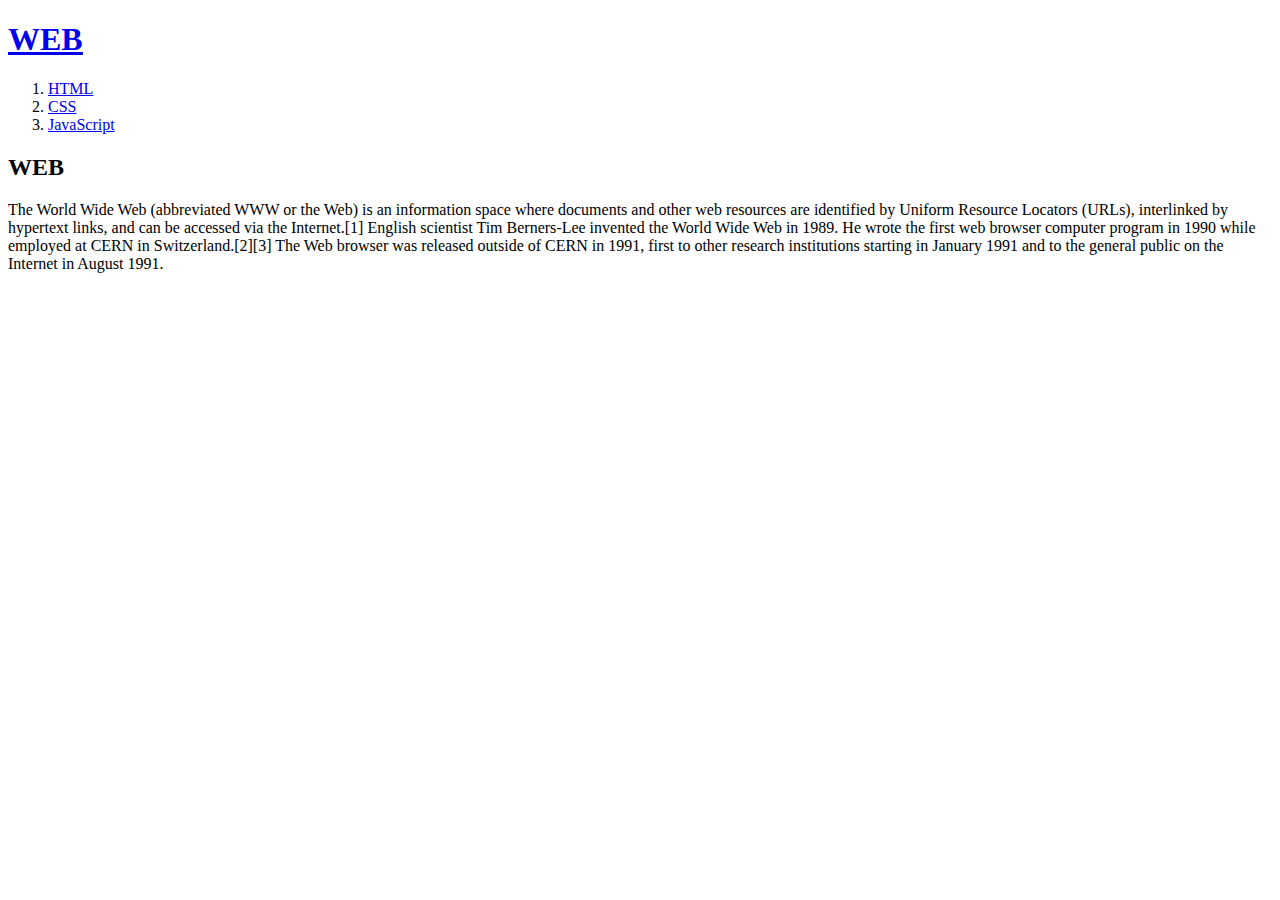
==== index.html @ 54cc6180 "웹사이트 완성!!!" ====
<!DOCTYPE html>
<html> <!--헤드와 바디를 감쌈-->
  <head><!--본문을 설명하는 태그-->
    <title>WEB1 - HTML</title> <!--검색엔진이 참고하는 타이틀-->
    <meta charset="utf-8"> <!--웹페이지가 해석하는 방식 지정-->
  </head>
  <body><!--여기가 본문이다 표시-->
    <h1><strong><u><a href="index.html">WEB</a></u></strong></h1> <!--큰제목-->
    <ol><!--순서가 있는 리스트, 중간에 편집하기 용이함-->
      <li><a href="1.html">HTML</a></li>
      <li><a href="2.html">CSS</a></li>
      <li><a href="3.html">JavaScript</a></li>
    </ol>
    <h2>WEB</h2>
    <p>
      The World Wide Web (abbreviated WWW or the Web) is an information space where documents and other web resources are identified by Uniform Resource Locators (URLs), interlinked by hypertext links, and can be accessed via the Internet.[1] English scientist Tim Berners-Lee invented the World Wide Web in 1989. He wrote the first web browser computer program in 1990 while employed at CERN in Switzerland.[2][3] The Web browser was released outside of CERN in 1991, first to other research institutions starting in January 1991 and to the general public on the Internet in August 1991.
    </p>
  </body>
</html>
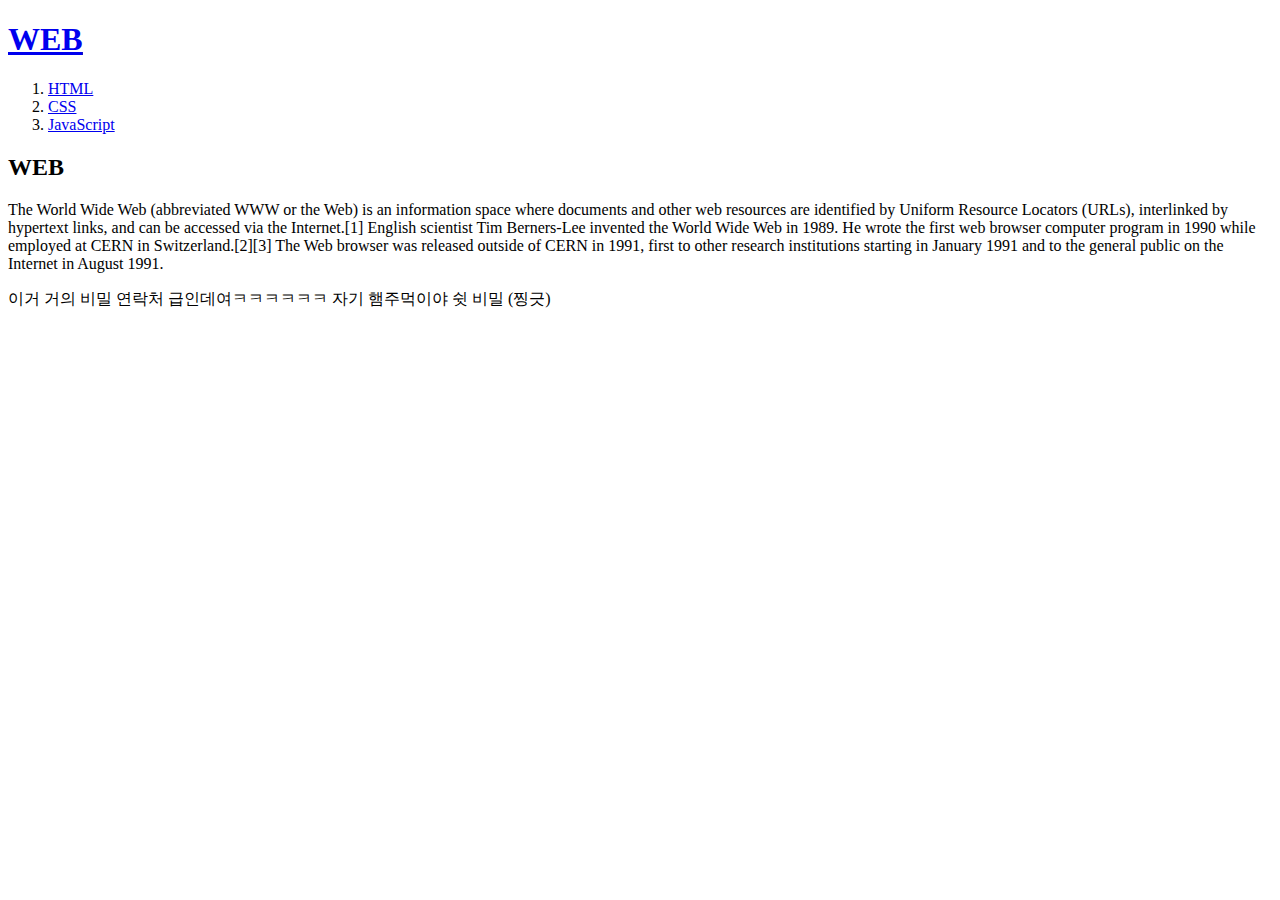
==== commit 0ca6a6c4: "Add files via upload" ====
--- a/index.html
+++ b/index.html
@@ -15,5 +15,7 @@
     <p>
       The World Wide Web (abbreviated WWW or the Web) is an information space where documents and other web resources are identified by Uniform Resource Locators (URLs), interlinked by hypertext links, and can be accessed via the Internet.[1] English scientist Tim Berners-Lee invented the World Wide Web in 1989. He wrote the first web browser computer program in 1990 while employed at CERN in Switzerland.[2][3] The Web browser was released outside of CERN in 1991, first to other research institutions starting in January 1991 and to the general public on the Internet in August 1991.
     </p>
+    이거 거의 비밀 연락처 급인데여ㅋㅋㅋㅋㅋㅋ
+    자기 햄주먹이야 쉿 비밀 (찡긋)
   </body>
 </html>
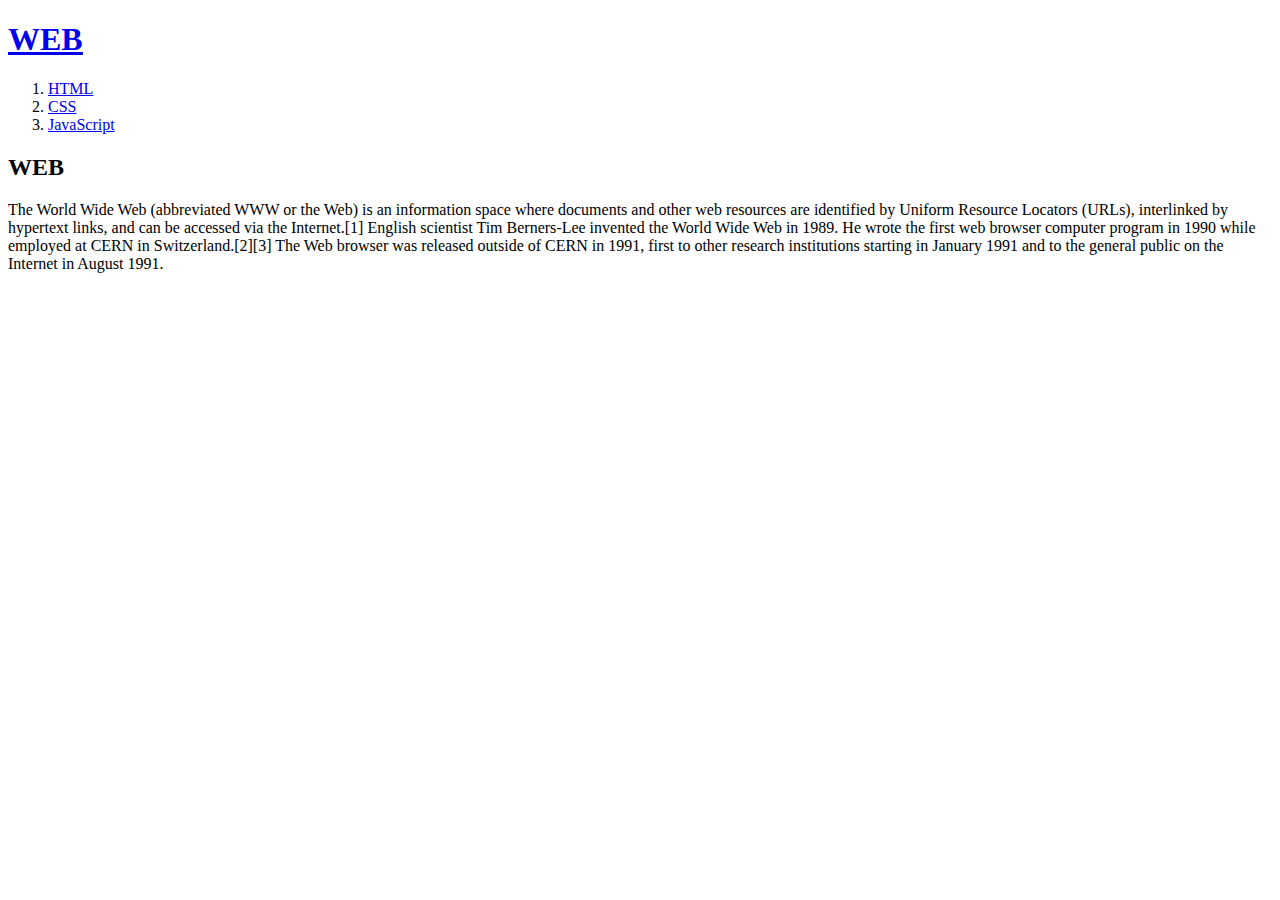
==== commit aebd8414: "Add files via upload" ====
--- a/index.html
+++ b/index.html
@@ -15,7 +15,39 @@
     <p>
       The World Wide Web (abbreviated WWW or the Web) is an information space where documents and other web resources are identified by Uniform Resource Locators (URLs), interlinked by hypertext links, and can be accessed via the Internet.[1] English scientist Tim Berners-Lee invented the World Wide Web in 1989. He wrote the first web browser computer program in 1990 while employed at CERN in Switzerland.[2][3] The Web browser was released outside of CERN in 1991, first to other research institutions starting in January 1991 and to the general public on the Internet in August 1991.
     </p>
-    이거 거의 비밀 연락처 급인데여ㅋㅋㅋㅋㅋㅋ
-    자기 햄주먹이야 쉿 비밀 (찡긋)
+    <p>
+      <div id="disqus_thread"></div>
+<script>
+    /**
+    *  RECOMMENDED CONFIGURATION VARIABLES: EDIT AND UNCOMMENT THE SECTION BELOW TO INSERT DYNAMIC VALUES FROM YOUR PLATFORM OR CMS.
+    *  LEARN WHY DEFINING THESE VARIABLES IS IMPORTANT: https://disqus.com/admin/universalcode/#configuration-variables    */
+    /*
+    var disqus_config = function () {
+    this.page.url = PAGE_URL;  // Replace PAGE_URL with your page's canonical URL variable
+    this.page.identifier = PAGE_IDENTIFIER; // Replace PAGE_IDENTIFIER with your page's unique identifier variable
+    };
+    */
+    (function() { // DON'T EDIT BELOW THIS LINE
+    var d = document, s = d.createElement('script');
+    s.src = 'https://web1-jlsn1oktmd.disqus.com/embed.js';
+    s.setAttribute('data-timestamp', +new Date());
+    (d.head || d.body).appendChild(s);
+    })();
+</script>
+<noscript>Please enable JavaScript to view the <a href="https://disqus.com/?ref_noscript">comments powered by Disqus.</a></noscript>
+    </p>
+    <!--Start of Tawk.to Script-->
+<script type="text/javascript">
+var Tawk_API=Tawk_API||{}, Tawk_LoadStart=new Date();
+(function(){
+var s1=document.createElement("script"),s0=document.getElementsByTagName("script")[0];
+s1.async=true;
+s1.src='https://embed.tawk.to/625c4746b0d10b6f3e6dfabb/1g0s7cqsk';
+s1.charset='UTF-8';
+s1.setAttribute('crossorigin','*');
+s0.parentNode.insertBefore(s1,s0);
+})();
+</script>
+<!--End of Tawk.to Script-->
   </body>
 </html>
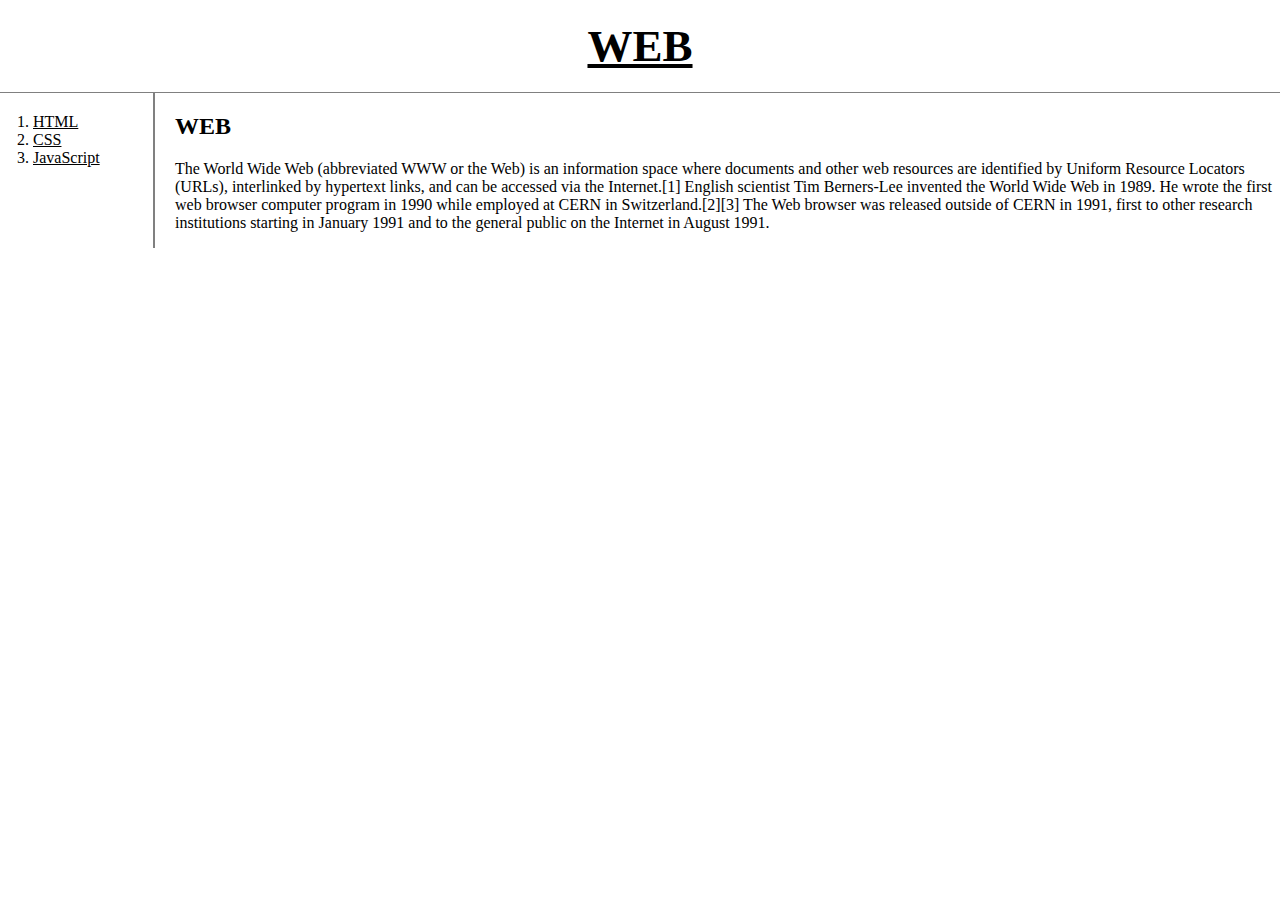
==== commit e8ffc0f9: "Add files via upload" ====
--- a/index.html
+++ b/index.html
@@ -3,51 +3,22 @@
   <head><!--본문을 설명하는 태그-->
     <title>WEB1 - HTML</title> <!--검색엔진이 참고하는 타이틀-->
     <meta charset="utf-8"> <!--웹페이지가 해석하는 방식 지정-->
+    <link href="style.css" rel="stylesheet">
   </head>
   <body><!--여기가 본문이다 표시-->
-    <h1><strong><u><a href="index.html">WEB</a></u></strong></h1> <!--큰제목-->
-    <ol><!--순서가 있는 리스트, 중간에 편집하기 용이함-->
-      <li><a href="1.html">HTML</a></li>
-      <li><a href="2.html">CSS</a></li>
-      <li><a href="3.html">JavaScript</a></li>
-    </ol>
-    <h2>WEB</h2>
-    <p>
-      The World Wide Web (abbreviated WWW or the Web) is an information space where documents and other web resources are identified by Uniform Resource Locators (URLs), interlinked by hypertext links, and can be accessed via the Internet.[1] English scientist Tim Berners-Lee invented the World Wide Web in 1989. He wrote the first web browser computer program in 1990 while employed at CERN in Switzerland.[2][3] The Web browser was released outside of CERN in 1991, first to other research institutions starting in January 1991 and to the general public on the Internet in August 1991.
-    </p>
-    <p>
-      <div id="disqus_thread"></div>
-<script>
-    /**
-    *  RECOMMENDED CONFIGURATION VARIABLES: EDIT AND UNCOMMENT THE SECTION BELOW TO INSERT DYNAMIC VALUES FROM YOUR PLATFORM OR CMS.
-    *  LEARN WHY DEFINING THESE VARIABLES IS IMPORTANT: https://disqus.com/admin/universalcode/#configuration-variables    */
-    /*
-    var disqus_config = function () {
-    this.page.url = PAGE_URL;  // Replace PAGE_URL with your page's canonical URL variable
-    this.page.identifier = PAGE_IDENTIFIER; // Replace PAGE_IDENTIFIER with your page's unique identifier variable
-    };
-    */
-    (function() { // DON'T EDIT BELOW THIS LINE
-    var d = document, s = d.createElement('script');
-    s.src = 'https://web1-jlsn1oktmd.disqus.com/embed.js';
-    s.setAttribute('data-timestamp', +new Date());
-    (d.head || d.body).appendChild(s);
-    })();
-</script>
-<noscript>Please enable JavaScript to view the <a href="https://disqus.com/?ref_noscript">comments powered by Disqus.</a></noscript>
-    </p>
-    <!--Start of Tawk.to Script-->
-<script type="text/javascript">
-var Tawk_API=Tawk_API||{}, Tawk_LoadStart=new Date();
-(function(){
-var s1=document.createElement("script"),s0=document.getElementsByTagName("script")[0];
-s1.async=true;
-s1.src='https://embed.tawk.to/625c4746b0d10b6f3e6dfabb/1g0s7cqsk';
-s1.charset='UTF-8';
-s1.setAttribute('crossorigin','*');
-s0.parentNode.insertBefore(s1,s0);
-})();
-</script>
-<!--End of Tawk.to Script-->
+    <h1><a href="index.html">WEB</a></h1> <!--큰제목-->
+    <div id="grid">
+            <ol><!--순서가 있는 리스트, 중간에 편집하기 용이함-->
+              <li><a href="1.html">HTML</a></li>
+              <li><a href="2.html">CSS</a></li>
+              <li><a href="3.html">JavaScript</a></li>
+            </ol>
+            <div id="article">
+              <h2>WEB</h2>
+              <p>
+                The World Wide Web (abbreviated WWW or the Web) is an information space where documents and other web resources are identified by Uniform Resource Locators (URLs), interlinked by hypertext links, and can be accessed via the Internet.[1] English scientist Tim Berners-Lee invented the World Wide Web in 1989. He wrote the first web browser computer program in 1990 while employed at CERN in Switzerland.[2][3] The Web browser was released outside of CERN in 1991, first to other research institutions starting in January 1991 and to the general public on the Internet in August 1991.
+              </p>
+            </div>
+    </div>
   </body>
 </html>
--- a/style.css
+++ b/style.css
@@ -0,0 +1,37 @@
+body{
+  margin:0;
+}
+a {
+  color:black;
+}
+h1 {
+  font-size:45px;
+  text-align:center;
+  border-bottom:1px solid gray;
+  margin:0;
+  padding:20px;
+}
+ol{
+  border-right:2px solid gray;
+  width:100px;
+  margin:0;
+  padding:20px;
+}
+#grid{
+  display: grid;
+  grid-template-columns:150px 1fr;
+}
+#grid ol{
+  padding-left: 33px;
+}
+#grid #article{
+  padding-left: 25px;
+}
+@media(max-width:700px) {
+  #grid{
+    display:block;
+  }
+  ol{
+    border-right:none;
+  }
+}
